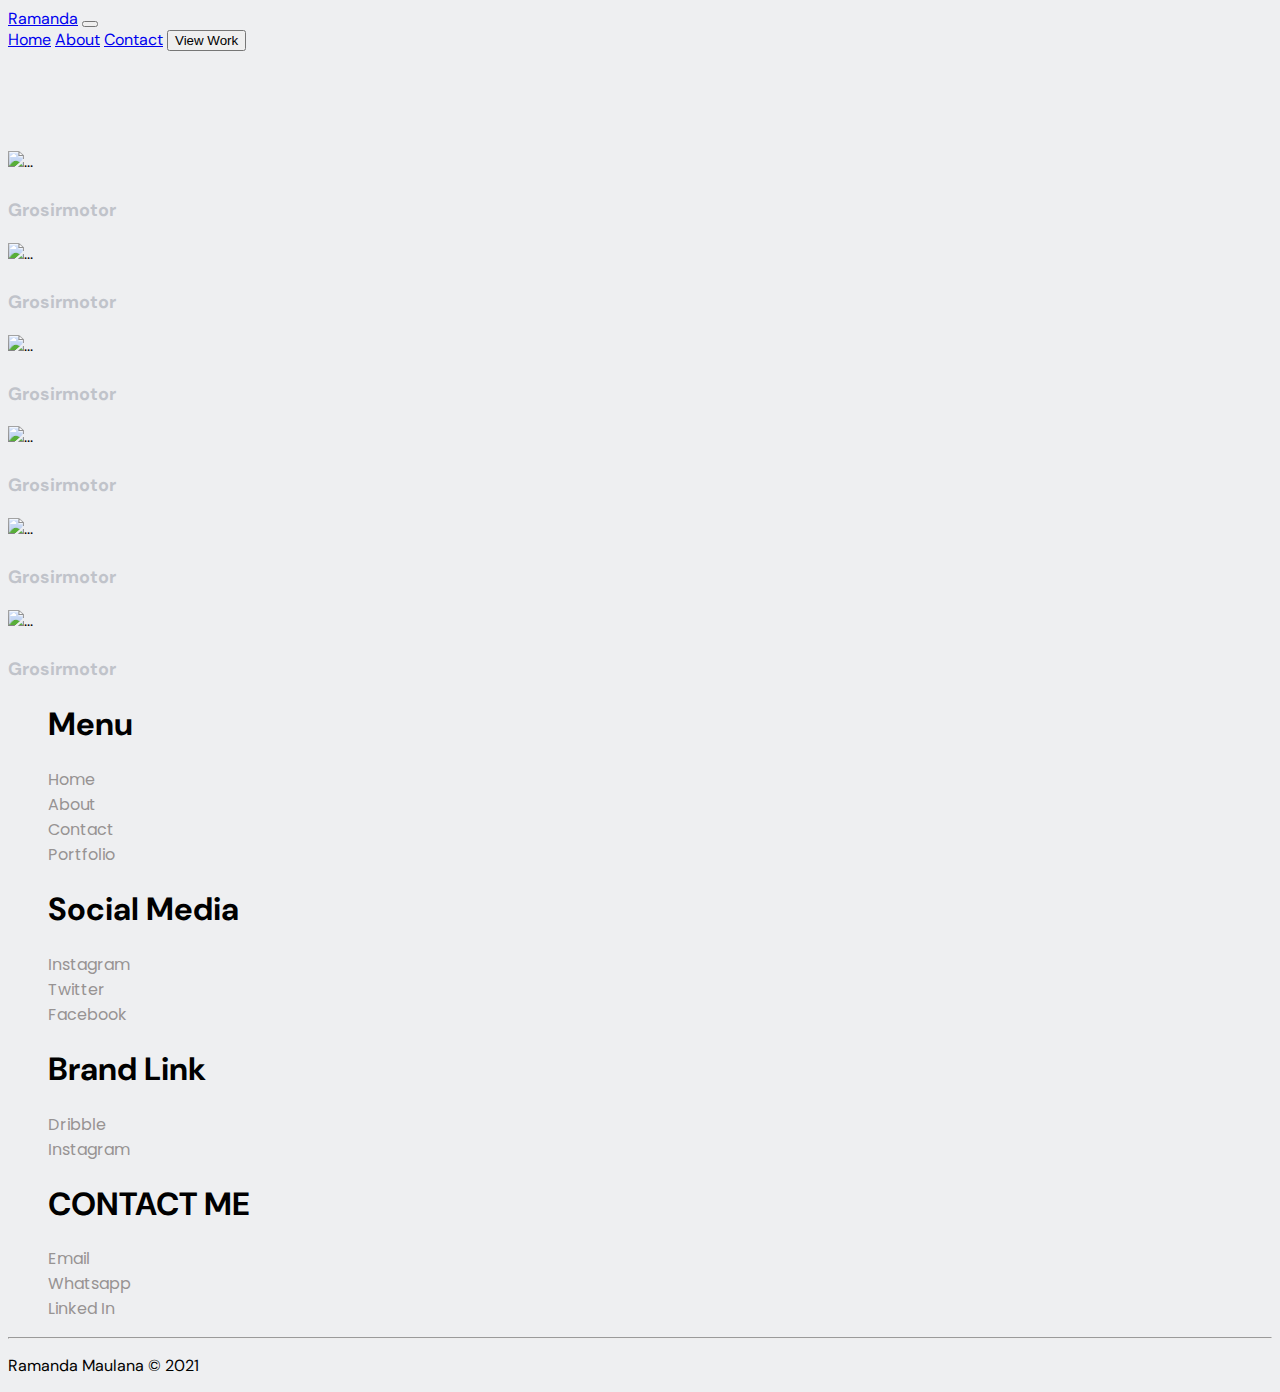
==== portfolio.html @ d034cc39 "Card Update" ====
<!DOCTYPE html>
<html lang="en">

<head>
    <meta charset="UTF-8">
    <meta http-equiv="X-UA-Compatible" content="IE=edge">
    <meta name="viewport" content="width=device-width, initial-scale=1.0">
    <title>Youdemi</title>
    <link rel="stylesheet" href="assets/css/bootstrap.min.css">
    <!-- My Fonts -->
    <link rel="preconnect" href="https://fonts.gstatic.com">
    <link href="https://fonts.googleapis.com/css2?family=DM+Sans:wght@400;700&family=Poppins:wght@200;300&display=swap"
        rel="stylesheet">
    <!-- My Style -->
    <link rel="stylesheet" href="assets/css/mystyle.css">
</head>

<body>

    <div class="container-fluid">
        <!-- Navbar -->
        <nav class="navbar navbar-expand-lg navbar-light my-background fixed-top">
            <div class="container">
                <a class="navbar-brand mt-2" href="index.html">Ramanda</a>
                <button class="navbar-toggler" type="button" data-bs-toggle="collapse"
                    data-bs-target="#navbarNavAltMarkup" aria-controls="navbarNavAltMarkup" aria-expanded="false"
                    aria-label="Toggle navigation">
                    <span class="navbar-toggler-icon"></span>
                </button>
                <div class="collapse navbar-collapse" id="navbarNavAltMarkup">
                    <div class="navbar-nav ms-auto">
                        <a class="nav-link mt-2 active" aria-current="page" href="#">Home</a>
                        <a class="nav-link mt-2" href="#about">About</a>
                        <a class="nav-link mt-2" href="#">Contact</a>
                        <a class="nav-link" href="portfolio.html"><button class="btn btn-dark ">View Work</button></a>
                    </div>
                </div>
            </div>
        </nav>
    </div>
    <!-- Akhir Navbar -- >
<-- Portfolio -->
    <section class="portfolio">
        <div class="container d-flex justify-content-around">
            <div class="row">
                <div class="col-md-4 mb-3">
                    <div class="card">
                        <img src="assets/img/21.PNG" class="card-img-top" alt="...">
                        <div class="card-body">
                            <h2 class="h5"><a href="https://grosirmotor.id" class="font-portfolio">Grosirmotor</a></h2>
                        </div>
                    </div>
                </div>
                <div class="col-md-4">
                    <div class="card">
                        <img src="assets/img/12.PNG" class="card-img-top" alt="...">
                        <div class="card-body text-center">
                            <h2 class="h5"><a href="https://uemka.com" class="font-portfolio">Grosirmotor</a></h2>
                        </div>
                    </div>
                </div>
               <div class="col-md-4 mb-3">
                    <div class="card">
                        <img src="assets/img/21.PNG" class="card-img-top" alt="...">
                        <div class="card-body">
                            <h2 class="h5"><a href="https://grosirmotor.id" class="font-portfolio">Grosirmotor</a></h2>
                        </div>
                    </div>
                </div>
                <div class="col-md-4">
                    <div class="card">
                        <img src="assets/img/grosirmotor.PNG" class="card-img-top" alt="...">
                        <div class="card-body text-center">
                            <h2 class="h5"><a href="https://grosirmotor.id" class="font-portfolio">Grosirmotor</a></h2>
                        </div>
                    </div>
                </div>
                <div class="col-md-4">
                    <div class="card">
                        <img src="assets/img/grosirmotor.PNG" class="card-img-top" alt="...">
                        <div class="card-body text-center">
                            <h2 class="h5"><a href="https://grosirmotor.id" class="font-portfolio">Grosirmotor</a></h2>
                        </div>
                    </div>
                </div>
                <div class="col-md-4 mb-5">
                    <div class="card">
                        <img src="assets/img/grosirmotor.PNG" class="card-img-top" alt="...">
                        <div class="card-body text-center">
                            <h2 class="h5"><a href="https://grosirmotor.id" class="font-portfolio">Grosirmotor</a></h2>
                        </div>
                    </div>
                </div>
            </div>

        </div>
    </section>
    <!--- Footer -->
    <footer>
        <div class="container">
            <div class="row">

                <div class="col-md-3 col-sm-12">
                    <ul style="list-style: none;">
                        <li>
                            <h1 class="h5">Menu</h1>
                        </li>
                        <li class="mt-4"><a href="">Home</a></li>
                        <li class="mt-3"><a href="">About</a></li>
                        <li class="mt-3"><a href="">Contact</a></li>
                        <li class="mt-3"><a href="">Portfolio</a></li>
                    </ul>
                </div>
                <div class="col-md-3 col-sm-12">
                    <ul style="list-style: none;">
                        <li>
                            <h1 class="h5">Social Media</h1>
                        </li>
                        <li class="mt-4"><a href="">Instagram</a></li>
                        <li class="mt-4"><a href="">Twitter</a></li>
                        <li class="mt-4"><a href="">Facebook</a></li>
                    </ul>
                </div>
                <div class="col-md-3 col-sm-12">
                    <ul style="list-style: none;">
                        <li>
                            <h1 class="h5">Brand Link</h1>
                        </li>
                        <li class="mt-4"><a href="">Dribble</a></li>
                        <li class="mt-4"><a href="">Instagram</a></li>
                    </ul>
                </div>
                <div class="col-md-3 col-sm-12">
                    <ul style="list-style: none;">
                        <li>
                            <h1 class="h5">CONTACT ME</h1>
                        </li>
                        <li class="mt-4"><a href="mailto:masramanda@gmail.com?Subject=Hello%20Ramanda">Email</a></li>
                        <li class="mt-3"><a href="">Whatsapp</a></li>
                        <li class="mt-3"><a href="">Linked In</a></li>
                    </ul>
                </div>
            </div>
            <div class="row">
                <hr>
                <div class="col-12 d-flex justify-content-center">
                    <p>Ramanda Maulana &copy 2021</p>
                </div>
            </div>
        </div>
    </footer>
    <!-- Akhir Footer -->
    <script src="assets/js/bootstrap.bundle.min.js"></script>
</body>

</html>
---- assets/css/mystyle.css ----
body {
  font-family: "DM Sans", sans-serif;
  background-color: #eeeff1;
}

.card {
  border: none;
  cursor: pointer;
}

.font-portfolio {
  font-family: "DM Sans", sans-serif;
  font-size: 18px;
  text-decoration: none;
  color: #c0c3ca;
}

/* Introduction */

.intro {
  margin-top: 100px;
}

.intro h1 {
  margin-top: 150px;
  font-size: 60px;
}

.intro p {
  font-size: 25px;
  font-family: "Poppins";
}
/* About */
.about {
  margin-top: 100px;
  padding: 120px;
  height: 500px;
}

.about p {
  font-size: 20px;
}
/* Contact */
.contact {
  margin-top: 100px;
  height: 100%;
}

.contact {
  border: 1px solid;
  padding: 25px;
  margin: 100px;
  border-radius: 30px;
}
.form-label {
  color: #8f929e;
}
.contact h3 {
  font-size: 60px;
}

.contact .form-control {
  border: none;
  height: 50px;
}
/* Portfolio */
.portfolio {
  margin-top: 100px;
  height: 100%;
}

/* Footer */
footer ul a {
  text-decoration: none;
  font-family: "Poppins";
  color: rgb(151, 147, 147);
}

footer ul a:hover {
  color: #000;
}

/* Responsive */
/* Potrait */
/* Lanscape */
@media only screen and (max-width: 600px) {
  .intro img {
    margin-left: 20px !important;
    width: 300px;
    height: 100%;
  }
  .about {
    padding: 0px !important;
  }

  .contact {
    border: 1px solid;
    padding: 10px;
    margin: auto 10px;
    border-radius: 30px;
    margin-bottom: 30px;
  }

  footer ul .h5 {
    margin-left: -30px;
  }
  footer ul a {
    margin-left: -30px;
    text-decoration: none;
    font-family: "Poppins";
    color: rgb(151, 147, 147);
  }
}
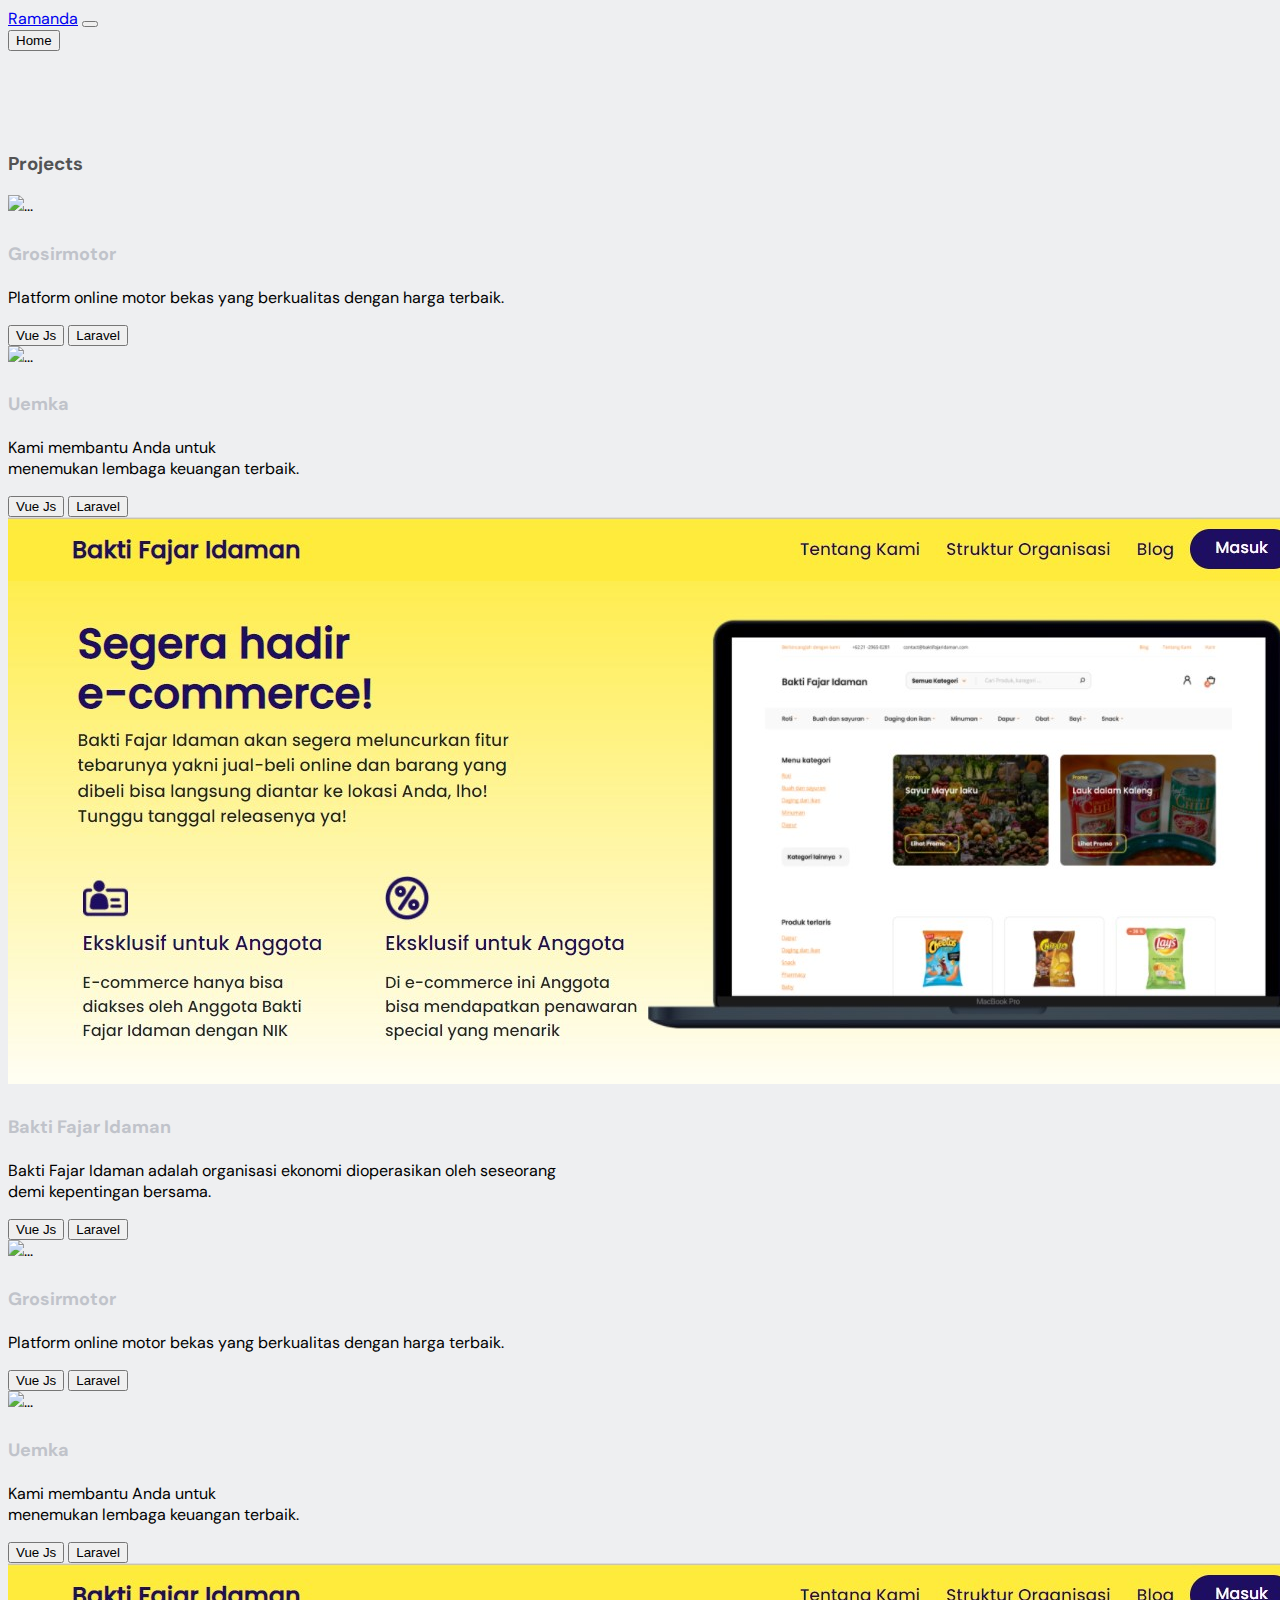
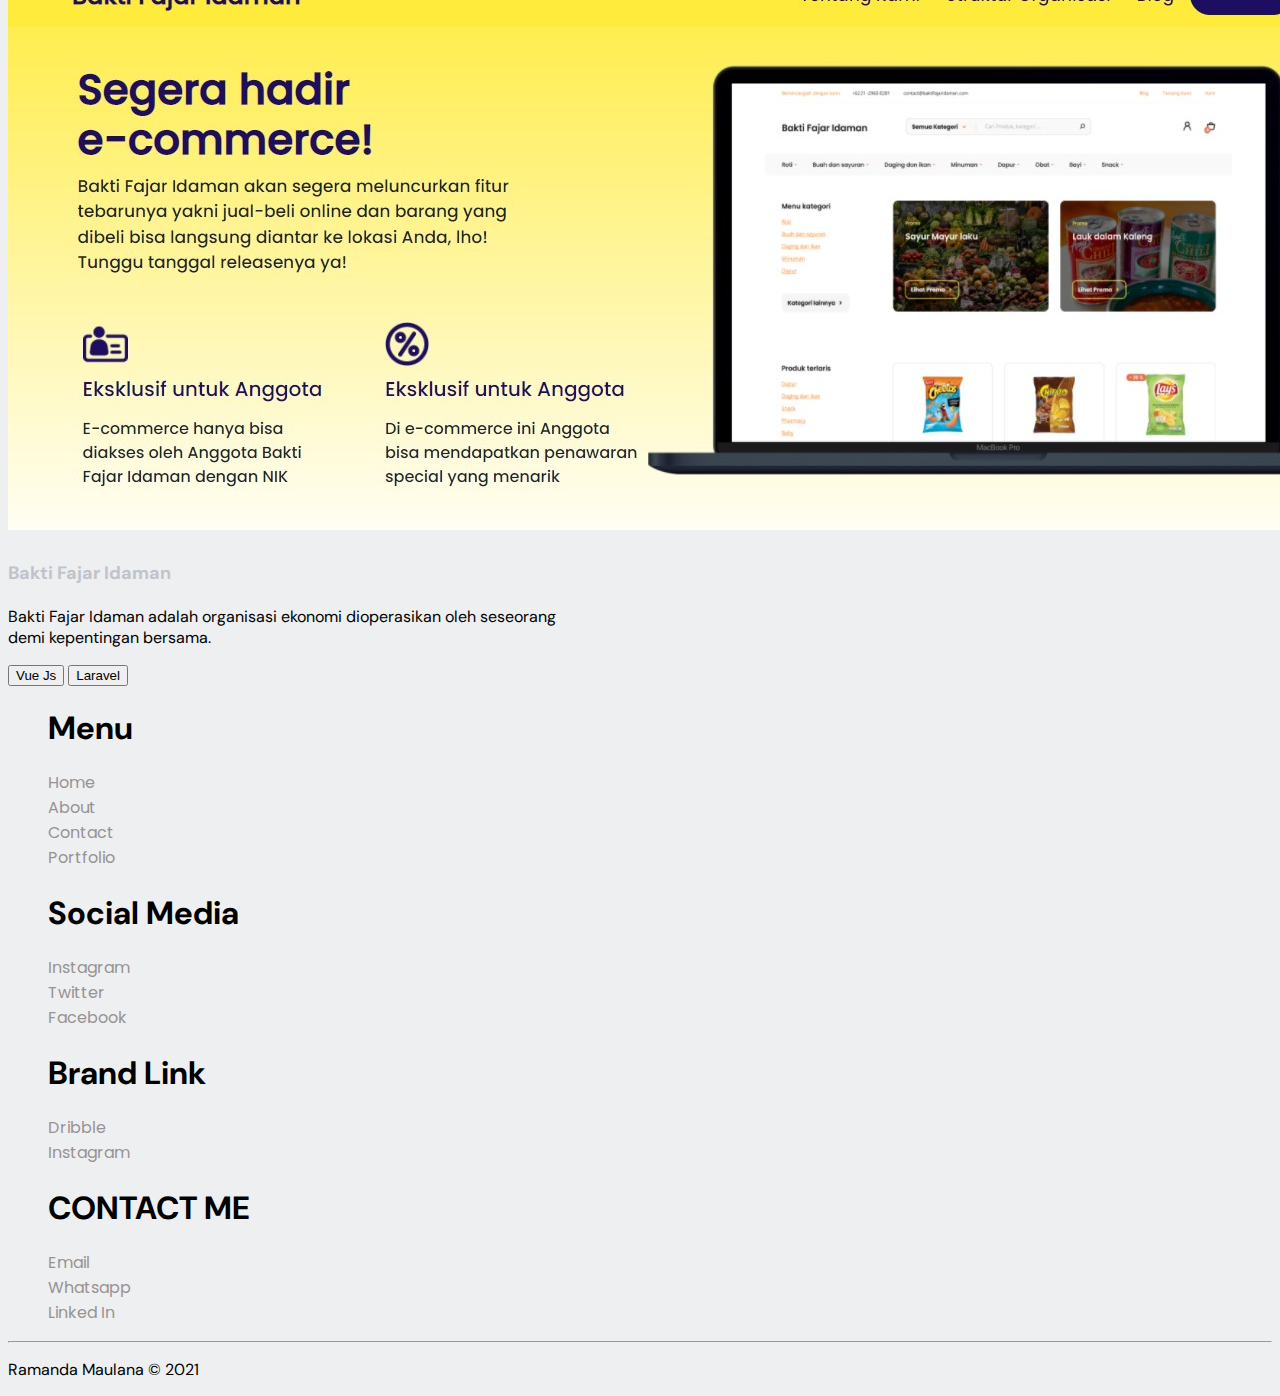
==== commit b2b0778c: "Update Portfolio" ====
--- a/portfolio.html
+++ b/portfolio.html
@@ -12,6 +12,11 @@
     <link href="https://fonts.googleapis.com/css2?family=DM+Sans:wght@400;700&family=Poppins:wght@200;300&display=swap"
         rel="stylesheet">
     <!-- My Style -->
+    <style>
+        .card{
+            border-radius:10px !important ;
+        }
+    </style>
     <link rel="stylesheet" href="assets/css/mystyle.css">
 </head>
 
@@ -29,74 +34,102 @@
                 </button>
                 <div class="collapse navbar-collapse" id="navbarNavAltMarkup">
                     <div class="navbar-nav ms-auto">
-                        <a class="nav-link mt-2 active" aria-current="page" href="#">Home</a>
-                        <a class="nav-link mt-2" href="#about">About</a>
-                        <a class="nav-link mt-2" href="#">Contact</a>
-                        <a class="nav-link" href="portfolio.html"><button class="btn btn-dark ">View Work</button></a>
+                        <a class="nav-link" href="index.html"><button class="btn btn-dark ">Home</button></a>
                     </div>
                 </div>
             </div>
         </nav>
     </div>
     <!-- Akhir Navbar -- >
-<-- Portfolio -->
+    <-- Portfolio -->
+
     <section class="portfolio">
+        <div class="container">
+            <div class="row">
+                <div class="col-lg-12 text-center mb-4">
+                 <h3 style="font-family:'DM Sans'; color:#535354;">Projects</h3>
+                </div>
+             </div>
+        </div>
         <div class="container d-flex justify-content-around">
             <div class="row">
                 <div class="col-md-4 mb-3">
                     <div class="card">
                         <img src="assets/img/21.PNG" class="card-img-top" alt="...">
-                        <div class="card-body">
-                            <h2 class="h5"><a href="https://grosirmotor.id" class="font-portfolio">Grosirmotor</a></h2>
+                        <div class="card-body text-left">
+                            <h2 class="h4"><a href="https://grosirmotor.id" class="font-portfolio">Grosirmotor</a></h2>
+                            <p>Platform online  motor bekas yang berkualitas dengan harga terbaik.</p>
+                           <button class="btn">Vue Js</button>
+                           <button class="btn">Laravel</button>
                         </div>
                     </div>
                 </div>
-                <div class="col-md-4">
+                <div class="col-md-4 mb-3">
                     <div class="card">
                         <img src="assets/img/12.PNG" class="card-img-top" alt="...">
-                        <div class="card-body text-center">
-                            <h2 class="h5"><a href="https://uemka.com" class="font-portfolio">Grosirmotor</a></h2>
+                        <div class="card-body text-left">
+                            <h2 class="h5"><a href="https://uemka.com" class="font-portfolio">Uemka</a></h2>
+                            <p>Kami membantu Anda untuk <br> menemukan
+                                lembaga keuangan terbaik.</p>
+                                <button class="btn">Vue Js</button>
+                                <button class="btn">Laravel</button>
                         </div>
                     </div>
                 </div>
                <div class="col-md-4 mb-3">
                     <div class="card">
-                        <img src="assets/img/21.PNG" class="card-img-top" alt="...">
-                        <div class="card-body">
-                            <h2 class="h5"><a href="https://grosirmotor.id" class="font-portfolio">Grosirmotor</a></h2>
+                        <img src="assets/img/sd.jpg" class="card-img-top" alt="...">
+                        <div class="card-body text-left">
+                            <h2 class="h5"><a href="https://grosirmotor.id" class="font-portfolio">Bakti Fajar Idaman</a></h2>
+                            <p>Bakti Fajar Idaman adalah organisasi ekonomi
+                                dioperasikan oleh seseorang <br> demi kepentingan bersama.</p>
+                                <button class="btn">Vue Js</button>
+                                <button class="btn">Laravel</button>
                         </div>
                     </div>
                 </div>
-                <div class="col-md-4">
+                <div class="col-md-4 mb-3">
                     <div class="card">
-                        <img src="assets/img/grosirmotor.PNG" class="card-img-top" alt="...">
-                        <div class="card-body text-center">
-                            <h2 class="h5"><a href="https://grosirmotor.id" class="font-portfolio">Grosirmotor</a></h2>
+                        <img src="assets/img/21.PNG" class="card-img-top" alt="...">
+                        <div class="card-body text-left">
+                            <h2 class="h4"><a href="https://grosirmotor.id" class="font-portfolio">Grosirmotor</a></h2>
+                            <p>Platform online  motor bekas yang berkualitas dengan harga terbaik.</p>
+                           <button class="btn">Vue Js</button>
+                           <button class="btn">Laravel</button>
                         </div>
                     </div>
                 </div>
-                <div class="col-md-4">
+                <div class="col-md-4 mb-3">
                     <div class="card">
-                        <img src="assets/img/grosirmotor.PNG" class="card-img-top" alt="...">
-                        <div class="card-body text-center">
-                            <h2 class="h5"><a href="https://grosirmotor.id" class="font-portfolio">Grosirmotor</a></h2>
+                        <img src="assets/img/12.PNG" class="card-img-top" alt="...">
+                        <div class="card-body text-left">
+                            <h2 class="h5"><a href="https://uemka.com" class="font-portfolio">Uemka</a></h2>
+                            <p>Kami membantu Anda untuk <br> menemukan
+                                lembaga keuangan terbaik.</p>
+                                <button class="btn">Vue Js</button>
+                                <button class="btn">Laravel</button>
                         </div>
                     </div>
                 </div>
-                <div class="col-md-4 mb-5">
+               <div class="col-md-4 mb-3">
                     <div class="card">
-                        <img src="assets/img/grosirmotor.PNG" class="card-img-top" alt="...">
-                        <div class="card-body text-center">
-                            <h2 class="h5"><a href="https://grosirmotor.id" class="font-portfolio">Grosirmotor</a></h2>
+                        <img src="assets/img/sd.jpg" class="card-img-top" alt="...">
+                        <div class="card-body text-left">
+                            <h2 class="h5"><a href="https://grosirmotor.id" class="font-portfolio">Bakti Fajar Idaman</a></h2>
+                            <p>Bakti Fajar Idaman adalah organisasi ekonomi
+                                dioperasikan oleh seseorang <br> demi kepentingan bersama.</p>
+                                <button class="btn">Vue Js</button>
+                                <button class="btn">Laravel</button>
                         </div>
                     </div>
                 </div>
+          
             </div>
 
         </div>
     </section>
     <!--- Footer -->
-    <footer>
+    <footer class="mt-5">
         <div class="container">
             <div class="row">
 
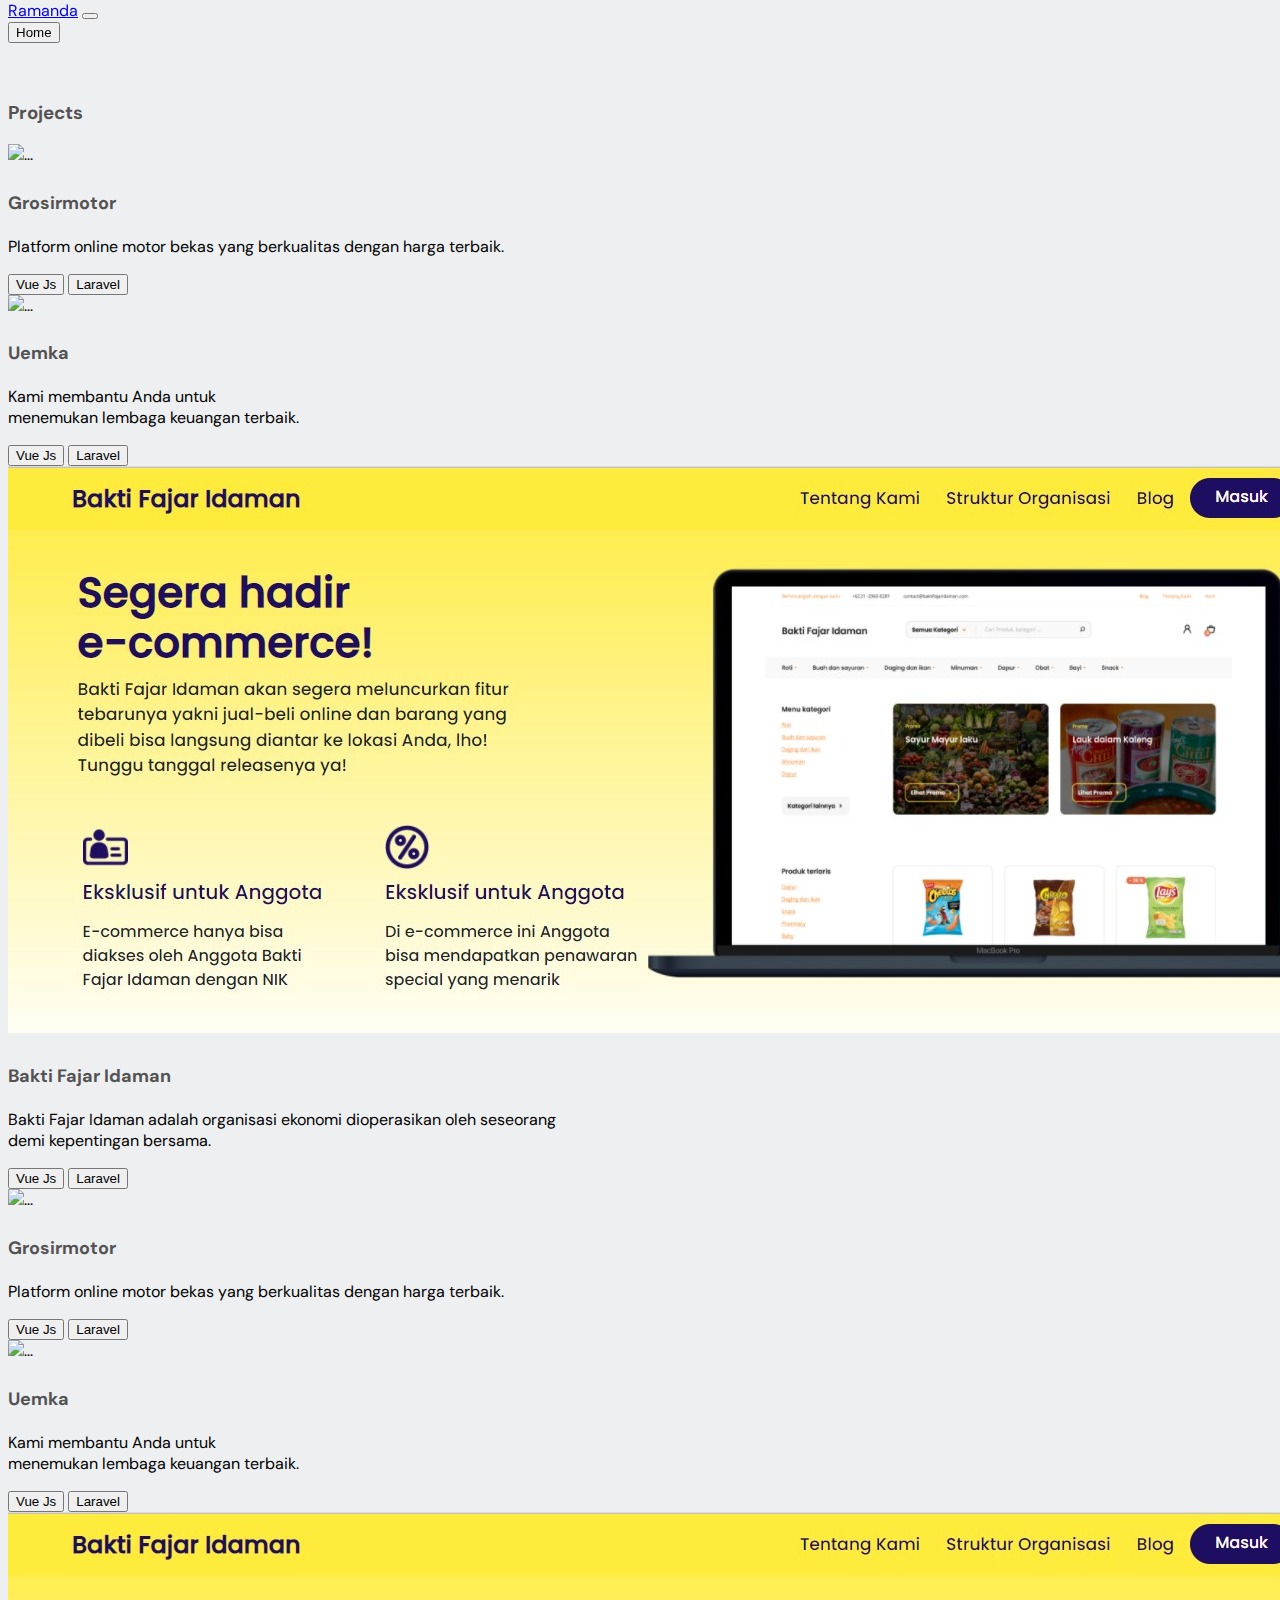
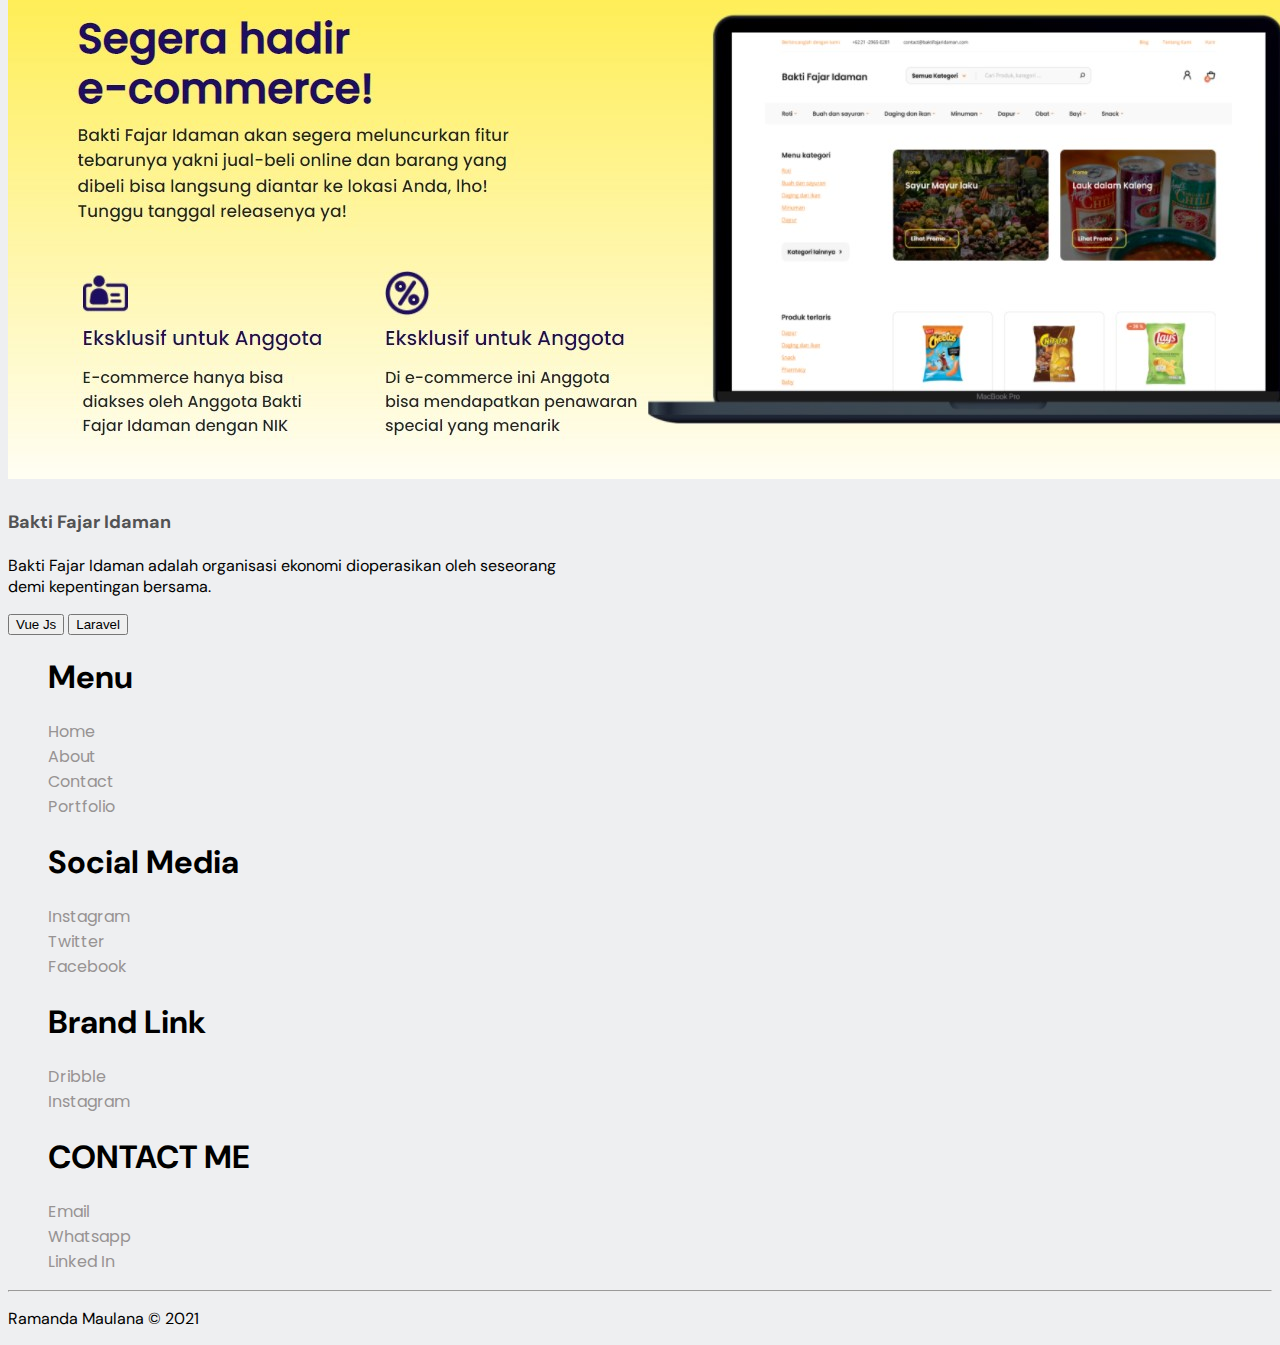
==== commit 19338783: "Merge pull request #2 from programmerwibu/master" ====
--- a/portfolio.html
+++ b/portfolio.html
@@ -1,189 +1,245 @@
 <!DOCTYPE html>
 <html lang="en">
+  <head>
+    <meta charset="UTF-8" />
+    <meta http-equiv="X-UA-Compatible" content="IE=edge" />
+    <meta name="viewport" content="width=device-width, initial-scale=1.0" />
+    <title>Youdemi</title>
+    <link rel="stylesheet" href="assets/css/bootstrap.min.css" />
+    <!-- My Fonts -->
+    <link rel="preconnect" href="https://fonts.gstatic.com" />
+    <link
+      href="https://fonts.googleapis.com/css2?family=DM+Sans:wght@400;700&family=Poppins:wght@200;300&display=swap"
+      rel="stylesheet"
+    />
 
-<head>
-    <meta charset="UTF-8">
-    <meta http-equiv="X-UA-Compatible" content="IE=edge">
-    <meta name="viewport" content="width=device-width, initial-scale=1.0">
-    <title>Youdemi</title>
-    <link rel="stylesheet" href="assets/css/bootstrap.min.css">
-    <!-- My Fonts -->
-    <link rel="preconnect" href="https://fonts.gstatic.com">
-    <link href="https://fonts.googleapis.com/css2?family=DM+Sans:wght@400;700&family=Poppins:wght@200;300&display=swap"
-        rel="stylesheet">
     <!-- My Style -->
     <style>
-        .card{
-            border-radius:10px !important ;
-        }
+      .card {
+        border-radius: 10px !important ;
+      }
     </style>
-    <link rel="stylesheet" href="assets/css/mystyle.css">
-</head>
+    <link rel="stylesheet" href="assets/css/mystyle.css" />
+  </head>
 
-<body>
-
+  <body>
     <div class="container-fluid">
-        <!-- Navbar -->
-        <nav class="navbar navbar-expand-lg navbar-light my-background fixed-top">
-            <div class="container">
-                <a class="navbar-brand mt-2" href="index.html">Ramanda</a>
-                <button class="navbar-toggler" type="button" data-bs-toggle="collapse"
-                    data-bs-target="#navbarNavAltMarkup" aria-controls="navbarNavAltMarkup" aria-expanded="false"
-                    aria-label="Toggle navigation">
-                    <span class="navbar-toggler-icon"></span>
-                </button>
-                <div class="collapse navbar-collapse" id="navbarNavAltMarkup">
-                    <div class="navbar-nav ms-auto">
-                        <a class="nav-link" href="index.html"><button class="btn btn-dark ">Home</button></a>
-                    </div>
-                </div>
-            </div>
-        </nav>
+      <!-- Navbar -->
+      <nav class="navbar navbar-expand-lg navbar-light my-background fixed-top">
+        <div class="container">
+          <a class="navbar-brand mt-2" href="index.html">Ramanda</a>
+          <button
+            class="navbar-toggler"
+            type="button"
+            data-bs-toggle="collapse"
+            data-bs-target="#navbarNavAltMarkup"
+            aria-controls="navbarNavAltMarkup"
+            aria-expanded="false"
+            aria-label="Toggle navigation"
+          >
+            <span class="navbar-toggler-icon"></span>
+          </button>
+          <div class="collapse navbar-collapse" id="navbarNavAltMarkup">
+            <div class="navbar-nav ms-auto">
+              <a class="nav-link" href="index.html"
+                ><button class="btn btn-dark">Home</button></a
+              >
+            </div>
+          </div>
+        </div>
+      </nav>
     </div>
     <!-- Akhir Navbar -- >
     <-- Portfolio -->
 
     <section class="portfolio">
-        <div class="container">
-            <div class="row">
-                <div class="col-lg-12 text-center mb-4">
-                 <h3 style="font-family:'DM Sans'; color:#535354;">Projects</h3>
-                </div>
-             </div>
-        </div>
-        <div class="container d-flex justify-content-around">
-            <div class="row">
-                <div class="col-md-4 mb-3">
-                    <div class="card">
-                        <img src="assets/img/21.PNG" class="card-img-top" alt="...">
-                        <div class="card-body text-left">
-                            <h2 class="h4"><a href="https://grosirmotor.id" class="font-portfolio">Grosirmotor</a></h2>
-                            <p>Platform online  motor bekas yang berkualitas dengan harga terbaik.</p>
-                           <button class="btn">Vue Js</button>
-                           <button class="btn">Laravel</button>
-                        </div>
-                    </div>
-                </div>
-                <div class="col-md-4 mb-3">
-                    <div class="card">
-                        <img src="assets/img/12.PNG" class="card-img-top" alt="...">
-                        <div class="card-body text-left">
-                            <h2 class="h5"><a href="https://uemka.com" class="font-portfolio">Uemka</a></h2>
-                            <p>Kami membantu Anda untuk <br> menemukan
-                                lembaga keuangan terbaik.</p>
-                                <button class="btn">Vue Js</button>
-                                <button class="btn">Laravel</button>
-                        </div>
-                    </div>
-                </div>
-               <div class="col-md-4 mb-3">
-                    <div class="card">
-                        <img src="assets/img/sd.jpg" class="card-img-top" alt="...">
-                        <div class="card-body text-left">
-                            <h2 class="h5"><a href="https://grosirmotor.id" class="font-portfolio">Bakti Fajar Idaman</a></h2>
-                            <p>Bakti Fajar Idaman adalah organisasi ekonomi
-                                dioperasikan oleh seseorang <br> demi kepentingan bersama.</p>
-                                <button class="btn">Vue Js</button>
-                                <button class="btn">Laravel</button>
-                        </div>
-                    </div>
-                </div>
-                <div class="col-md-4 mb-3">
-                    <div class="card">
-                        <img src="assets/img/21.PNG" class="card-img-top" alt="...">
-                        <div class="card-body text-left">
-                            <h2 class="h4"><a href="https://grosirmotor.id" class="font-portfolio">Grosirmotor</a></h2>
-                            <p>Platform online  motor bekas yang berkualitas dengan harga terbaik.</p>
-                           <button class="btn">Vue Js</button>
-                           <button class="btn">Laravel</button>
-                        </div>
-                    </div>
-                </div>
-                <div class="col-md-4 mb-3">
-                    <div class="card">
-                        <img src="assets/img/12.PNG" class="card-img-top" alt="...">
-                        <div class="card-body text-left">
-                            <h2 class="h5"><a href="https://uemka.com" class="font-portfolio">Uemka</a></h2>
-                            <p>Kami membantu Anda untuk <br> menemukan
-                                lembaga keuangan terbaik.</p>
-                                <button class="btn">Vue Js</button>
-                                <button class="btn">Laravel</button>
-                        </div>
-                    </div>
-                </div>
-               <div class="col-md-4 mb-3">
-                    <div class="card">
-                        <img src="assets/img/sd.jpg" class="card-img-top" alt="...">
-                        <div class="card-body text-left">
-                            <h2 class="h5"><a href="https://grosirmotor.id" class="font-portfolio">Bakti Fajar Idaman</a></h2>
-                            <p>Bakti Fajar Idaman adalah organisasi ekonomi
-                                dioperasikan oleh seseorang <br> demi kepentingan bersama.</p>
-                                <button class="btn">Vue Js</button>
-                                <button class="btn">Laravel</button>
-                        </div>
-                    </div>
-                </div>
-          
-            </div>
-
-        </div>
+      <div class="container">
+        <div class="row">
+          <div class="col-lg-12 text-center mb-4">
+            <h3 style="font-family: 'DM Sans'; color: #535354">Projects</h3>
+          </div>
+        </div>
+      </div>
+      <div class="container d-flex justify-content-around">
+        <div class="row">
+          <div class="col-md-4 mb-3">
+            <div class="card">
+              <img src="assets/img/21.PNG" class="card-img-top" alt="..." />
+              <div class="card-body text-left">
+                <h2 class="h4">
+                  <a href="https://grosirmotor.id" class="font-portfolio"
+                    >Grosirmotor</a
+                  >
+                </h2>
+                <p>
+                  Platform online motor bekas yang berkualitas dengan harga
+                  terbaik.
+                </p>
+                <button class="btn">Vue Js</button>
+                <button class="btn">Laravel</button>
+              </div>
+            </div>
+          </div>
+          <div class="col-md-4 mb-3">
+            <div class="card">
+              <img src="assets/img/12.PNG" class="card-img-top" alt="..." />
+              <div class="card-body text-left">
+                <h2 class="h5">
+                  <a href="https://uemka.com" class="font-portfolio">Uemka</a>
+                </h2>
+                <p>
+                  Kami membantu Anda untuk <br />
+                  menemukan lembaga keuangan terbaik.
+                </p>
+                <button class="btn">Vue Js</button>
+                <button class="btn">Laravel</button>
+              </div>
+            </div>
+          </div>
+          <div class="col-md-4 mb-3">
+            <div class="card">
+              <img src="assets/img/sd.jpg" class="card-img-top" alt="..." />
+              <div class="card-body text-left">
+                <h2 class="h5">
+                  <a href="https://grosirmotor.id" class="font-portfolio"
+                    >Bakti Fajar Idaman</a
+                  >
+                </h2>
+                <p>
+                  Bakti Fajar Idaman adalah organisasi ekonomi dioperasikan oleh
+                  seseorang <br />
+                  demi kepentingan bersama.
+                </p>
+                <button class="btn">Vue Js</button>
+                <button class="btn">Laravel</button>
+              </div>
+            </div>
+          </div>
+          <div class="col-md-4 mb-3">
+            <div class="card">
+              <img src="assets/img/21.PNG" class="card-img-top" alt="..." />
+              <div class="card-body text-left">
+                <h2 class="h4">
+                  <a href="https://grosirmotor.id" class="font-portfolio"
+                    >Grosirmotor</a
+                  >
+                </h2>
+                <p>
+                  Platform online motor bekas yang berkualitas dengan harga
+                  terbaik.
+                </p>
+                <button class="btn">Vue Js</button>
+                <button class="btn">Laravel</button>
+              </div>
+            </div>
+          </div>
+          <div class="col-md-4 mb-3">
+            <div class="card">
+              <img src="assets/img/12.PNG" class="card-img-top" alt="..." />
+              <div class="card-body text-left">
+                <h2 class="h5">
+                  <a href="https://uemka.com" class="font-portfolio">Uemka</a>
+                </h2>
+                <p>
+                  Kami membantu Anda untuk <br />
+                  menemukan lembaga keuangan terbaik.
+                </p>
+                <button class="btn">Vue Js</button>
+                <button class="btn">Laravel</button>
+              </div>
+            </div>
+          </div>
+          <div class="col-md-4 mb-3">
+            <div class="card">
+              <img src="assets/img/sd.jpg" class="card-img-top" alt="..." />
+              <div class="card-body text-left">
+                <h2 class="h5">
+                  <a href="https://grosirmotor.id" class="font-portfolio"
+                    >Bakti Fajar Idaman</a
+                  >
+                </h2>
+                <p>
+                  Bakti Fajar Idaman adalah organisasi ekonomi dioperasikan oleh
+                  seseorang <br />
+                  demi kepentingan bersama.
+                </p>
+                <button class="btn">Vue Js</button>
+                <button class="btn">Laravel</button>
+              </div>
+            </div>
+          </div>
+        </div>
+      </div>
     </section>
     <!--- Footer -->
     <footer class="mt-5">
-        <div class="container">
-            <div class="row">
-
-                <div class="col-md-3 col-sm-12">
-                    <ul style="list-style: none;">
-                        <li>
-                            <h1 class="h5">Menu</h1>
-                        </li>
-                        <li class="mt-4"><a href="">Home</a></li>
-                        <li class="mt-3"><a href="">About</a></li>
-                        <li class="mt-3"><a href="">Contact</a></li>
-                        <li class="mt-3"><a href="">Portfolio</a></li>
-                    </ul>
-                </div>
-                <div class="col-md-3 col-sm-12">
-                    <ul style="list-style: none;">
-                        <li>
-                            <h1 class="h5">Social Media</h1>
-                        </li>
-                        <li class="mt-4"><a href="">Instagram</a></li>
-                        <li class="mt-4"><a href="">Twitter</a></li>
-                        <li class="mt-4"><a href="">Facebook</a></li>
-                    </ul>
-                </div>
-                <div class="col-md-3 col-sm-12">
-                    <ul style="list-style: none;">
-                        <li>
-                            <h1 class="h5">Brand Link</h1>
-                        </li>
-                        <li class="mt-4"><a href="">Dribble</a></li>
-                        <li class="mt-4"><a href="">Instagram</a></li>
-                    </ul>
-                </div>
-                <div class="col-md-3 col-sm-12">
-                    <ul style="list-style: none;">
-                        <li>
-                            <h1 class="h5">CONTACT ME</h1>
-                        </li>
-                        <li class="mt-4"><a href="mailto:masramanda@gmail.com?Subject=Hello%20Ramanda">Email</a></li>
-                        <li class="mt-3"><a href="">Whatsapp</a></li>
-                        <li class="mt-3"><a href="">Linked In</a></li>
-                    </ul>
-                </div>
-            </div>
-            <div class="row">
-                <hr>
-                <div class="col-12 d-flex justify-content-center">
-                    <p>Ramanda Maulana &copy 2021</p>
-                </div>
-            </div>
-        </div>
+      <div class="container">
+        <div class="row">
+          <div class="col-md-3 col-sm-12">
+            <ul style="list-style: none">
+              <li>
+                <h1 class="h5">Menu</h1>
+              </li>
+              <li class="mt-4"><a href="">Home</a></li>
+              <li class="mt-3"><a href="">About</a></li>
+              <li class="mt-3"><a href="">Contact</a></li>
+              <li class="mt-3"><a href="">Portfolio</a></li>
+            </ul>
+          </div>
+          <div class="col-md-3 col-sm-12">
+            <ul style="list-style: none">
+              <li>
+                <h1 class="h5">Social Media</h1>
+              </li>
+              <li class="mt-4"><a href="">Instagram</a></li>
+              <li class="mt-4"><a href="">Twitter</a></li>
+              <li class="mt-4"><a href="">Facebook</a></li>
+            </ul>
+          </div>
+          <div class="col-md-3 col-sm-12">
+            <ul style="list-style: none">
+              <li>
+                <h1 class="h5">Brand Link</h1>
+              </li>
+              <li class="mt-4"><a href="">Dribble</a></li>
+              <li class="mt-4"><a href="">Instagram</a></li>
+            </ul>
+          </div>
+          <div class="col-md-3 col-sm-12">
+            <ul style="list-style: none">
+              <li>
+                <h1 class="h5">CONTACT ME</h1>
+              </li>
+              <li class="mt-4">
+                <a href="mailto:masramanda@gmail.com?Subject=Hello%20Ramanda"
+                  >Email</a
+                >
+              </li>
+              <li class="mt-3"><a href="">Whatsapp</a></li>
+              <li class="mt-3"><a href="">Linked In</a></li>
+            </ul>
+          </div>
+        </div>
+        <div class="row">
+          <hr />
+          <div class="col-12 d-flex justify-content-center">
+            <p>Ramanda Maulana &copy 2021</p>
+          </div>
+        </div>
+      </div>
     </footer>
     <!-- Akhir Footer -->
+    <script>
+      var navbar = document.querySelector("nav");
+      window.onscroll = function () {
+        // pageYOffset or scrollY
+        if (window.pageYOffset > 0) {
+          navbar.classList.add("scrolled");
+        } else {
+          navbar.classList.remove("scrolled");
+        }
+      };
+    </script>
     <script src="assets/js/bootstrap.bundle.min.js"></script>
-</body>
-
+  </body>
 </html>
--- a/assets/css/mystyle.css
+++ b/assets/css/mystyle.css
@@ -1,6 +1,22 @@
 body {
   font-family: "DM Sans", sans-serif;
   background-color: #eeeff1;
+}
+
+nav {
+  position: -webkit-sticky;
+  position: sticky;
+  /* sticky or fixed are fine */
+  position: fixed;
+  top: 0;
+  height: 69px;
+  width: 100%;
+  /* background when scroll is in the top */
+  transition: background 0.5s; /* control how smooth the background changes */
+}
+
+nav.scrolled {
+  background: #eeeff1;
 }
 
 .card {
@@ -12,7 +28,8 @@
   font-family: "DM Sans", sans-serif;
   font-size: 18px;
   text-decoration: none;
-  color: #c0c3ca;
+  color: #535354;
+  font-weight: bold;
 }
 
 /* Introduction */
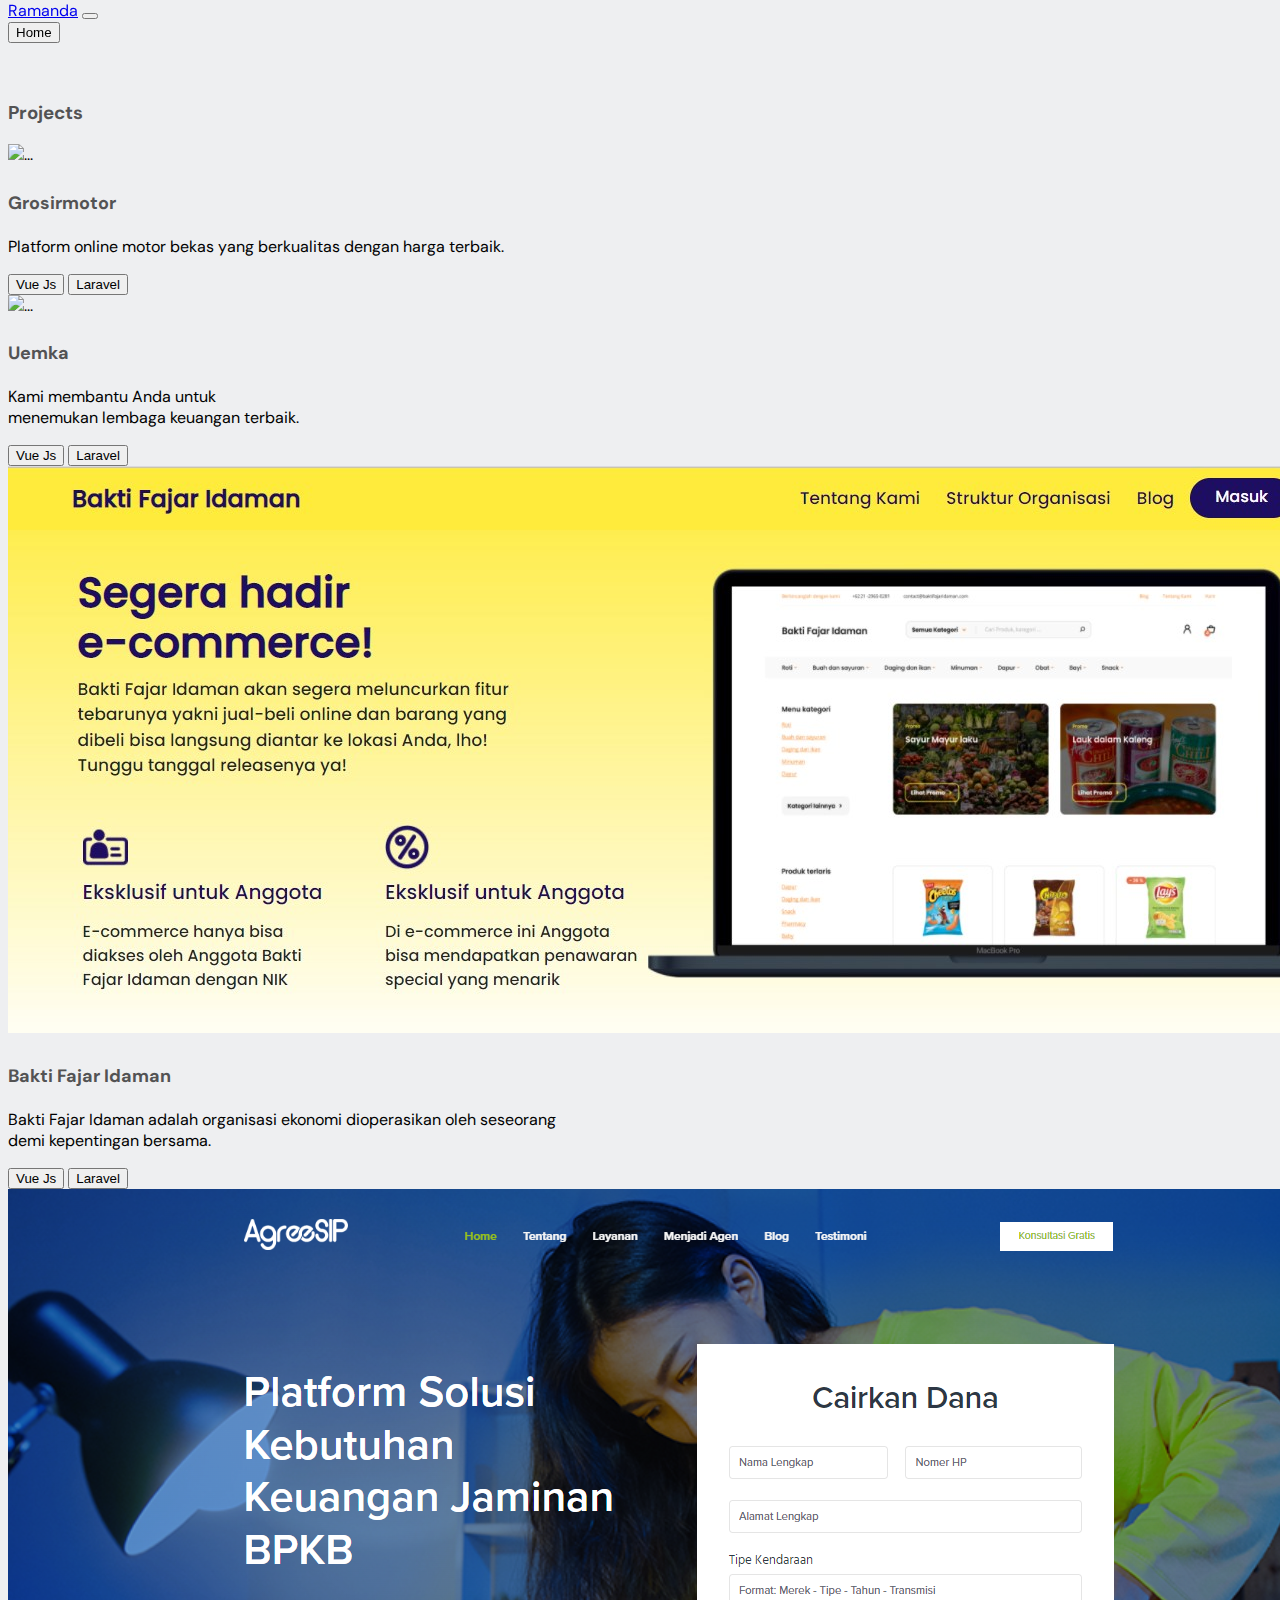
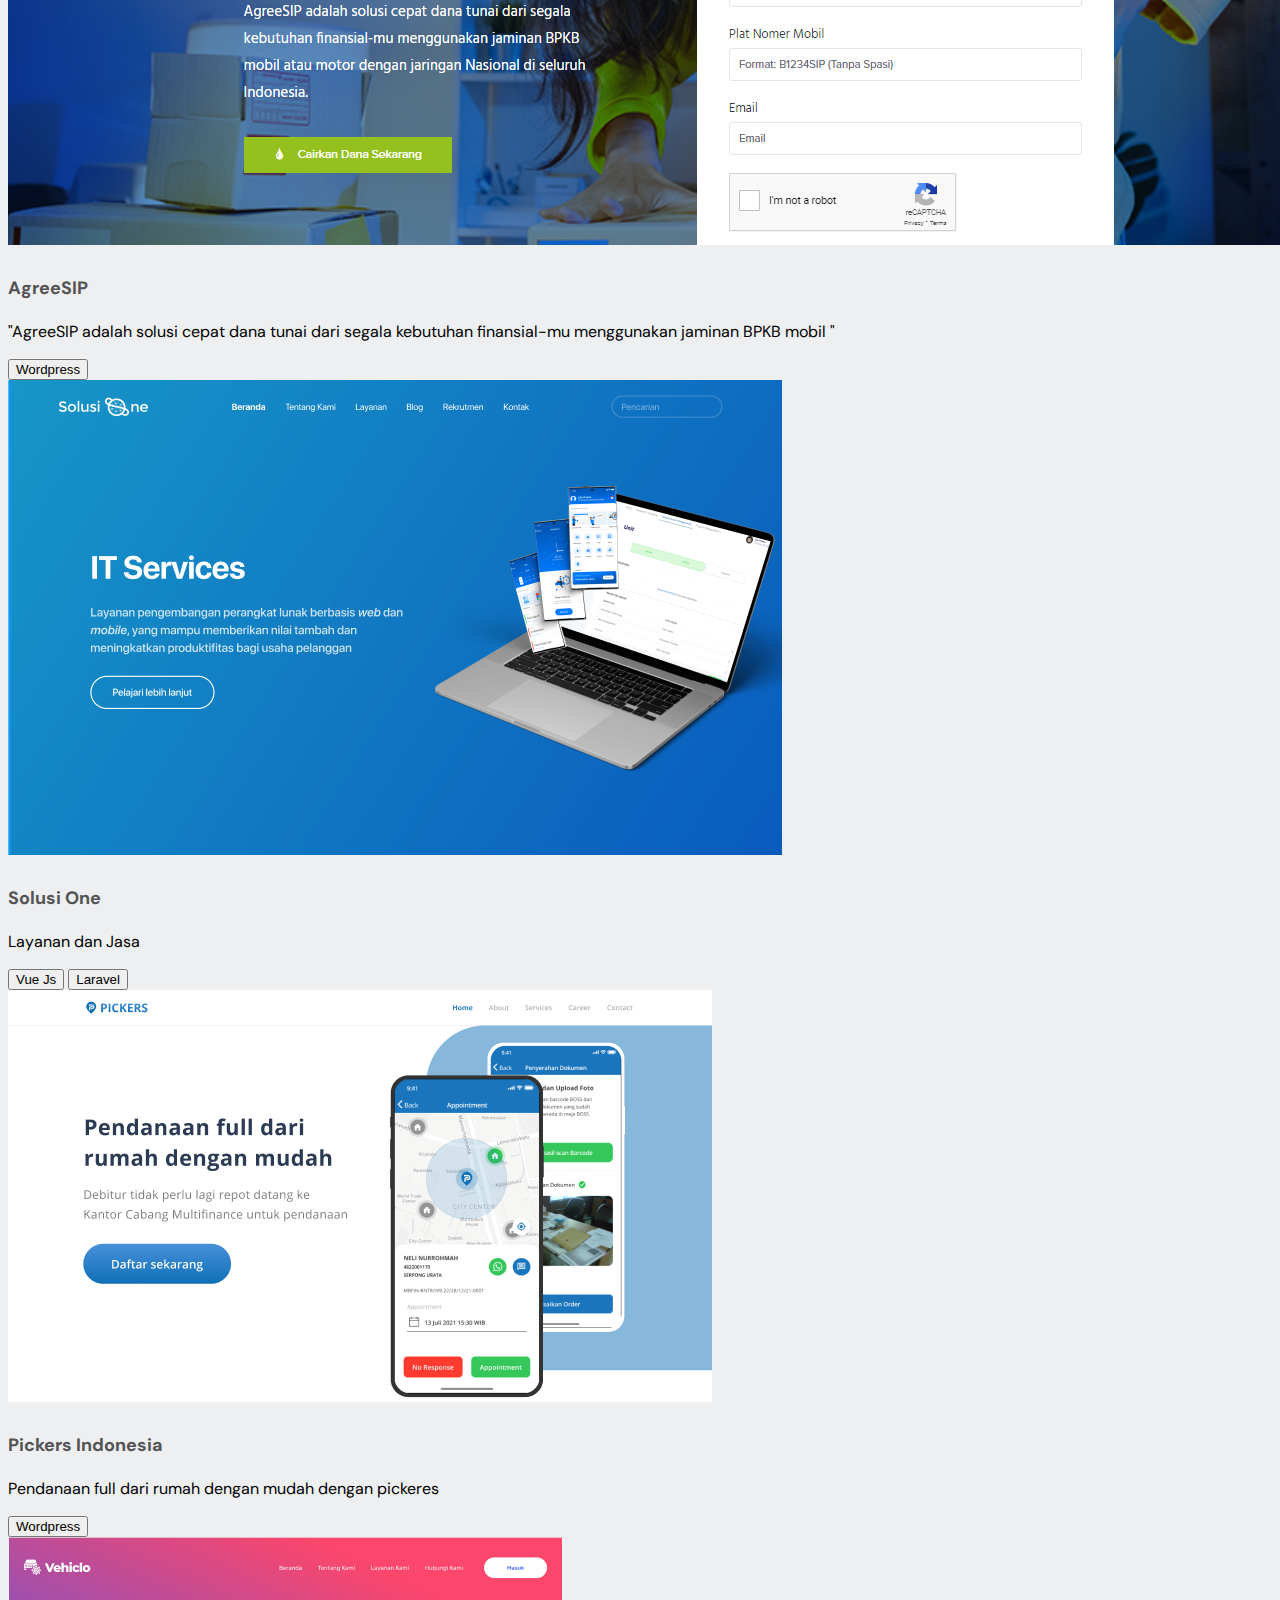
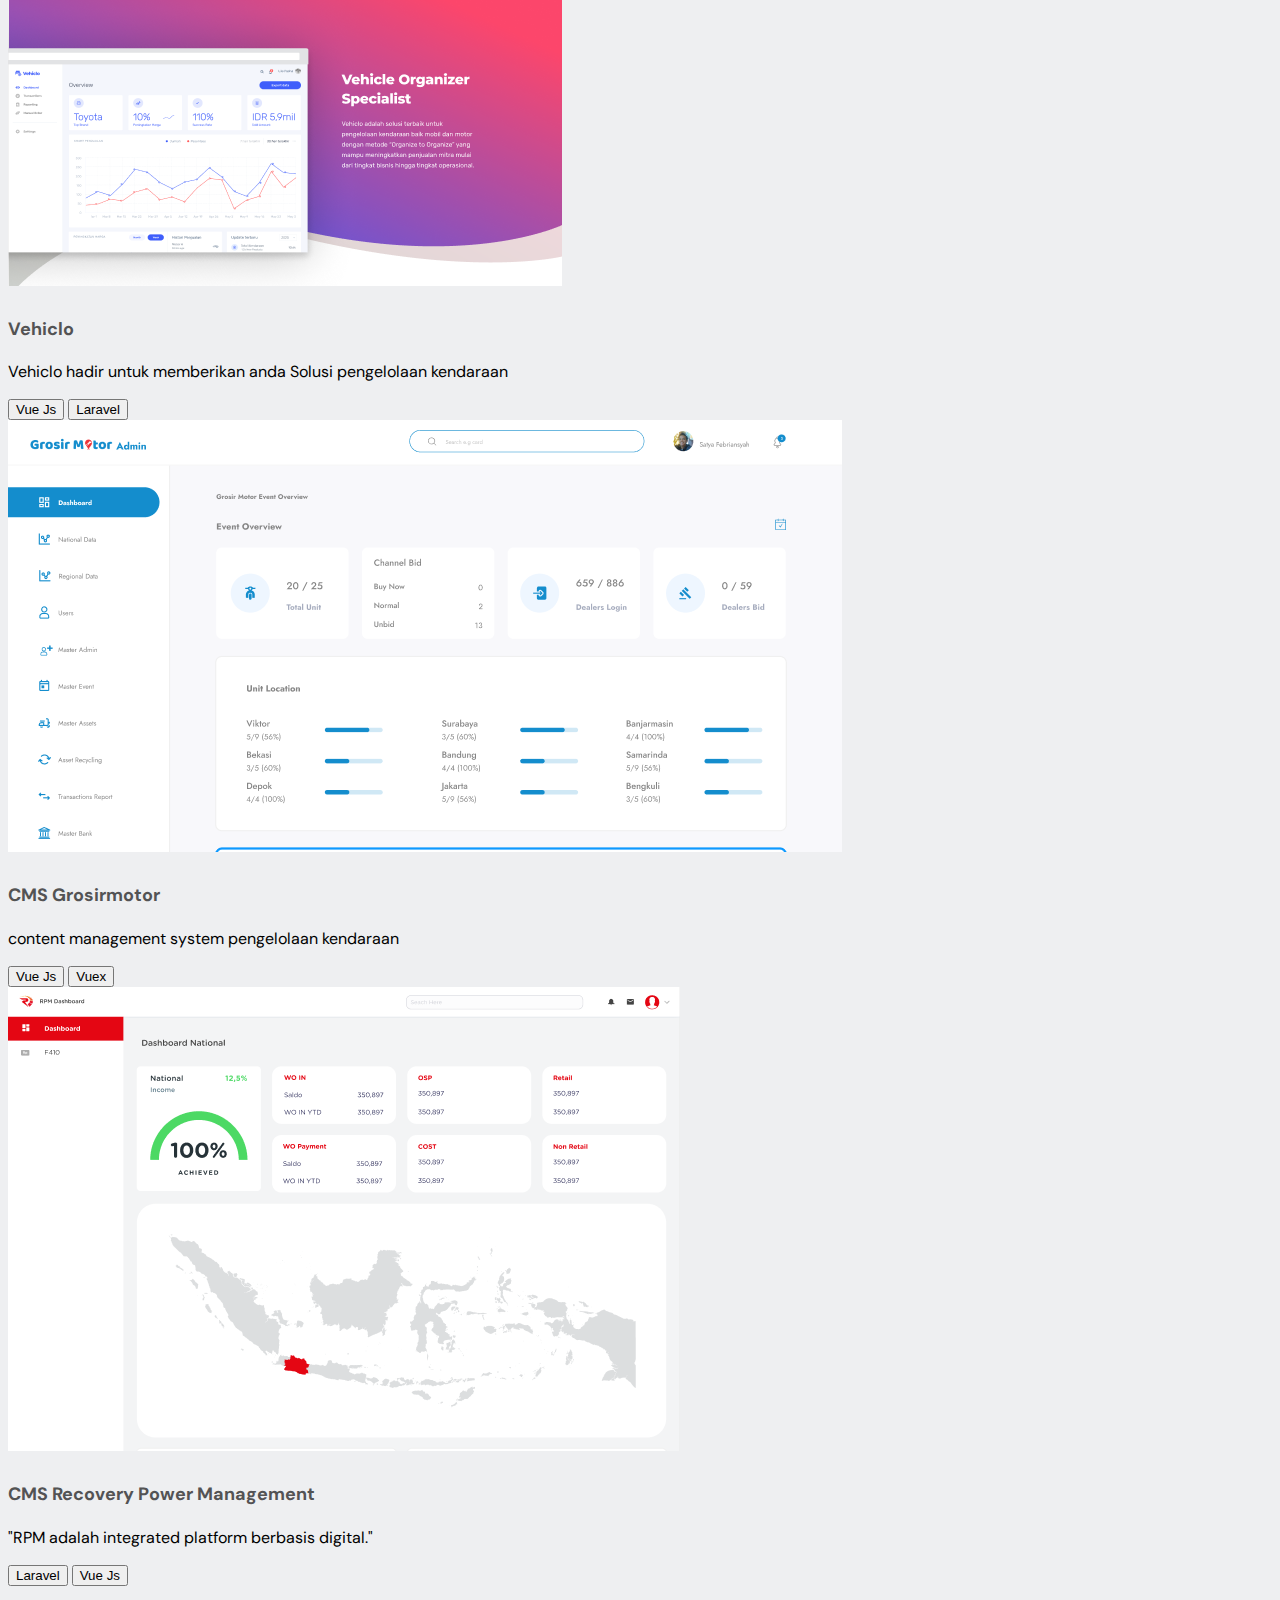
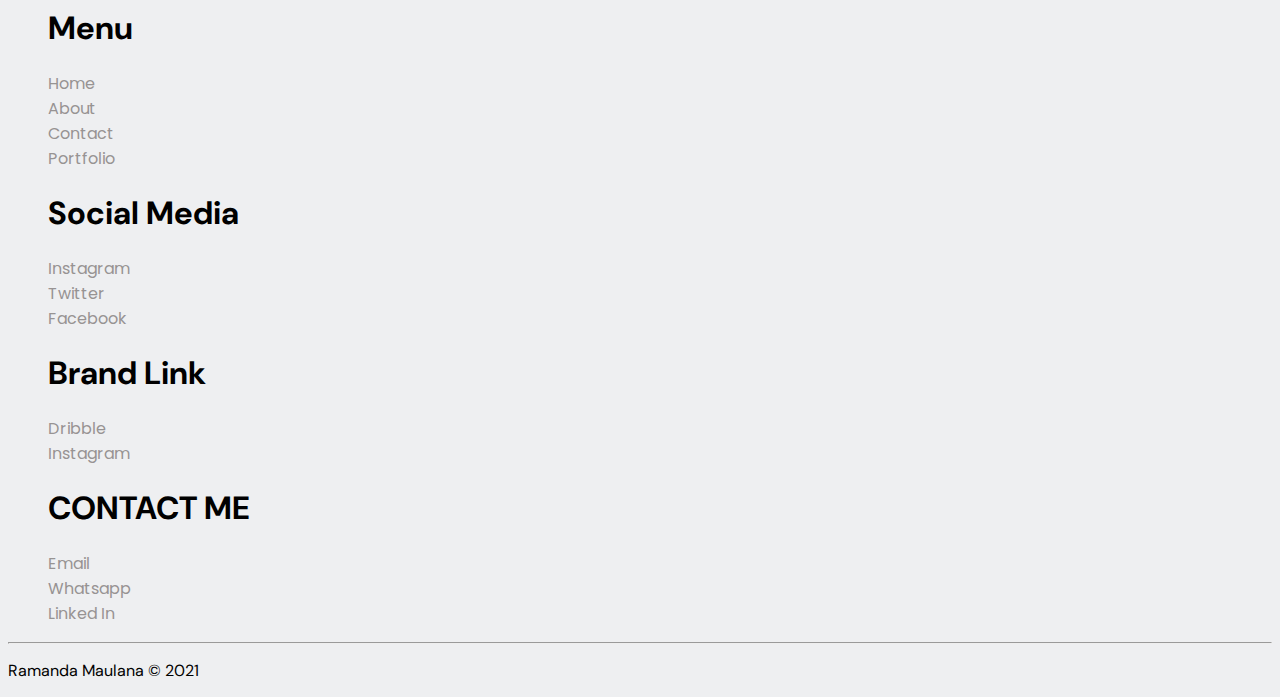
==== commit 6261dcc5: "update portfolio" ====
--- a/portfolio.html
+++ b/portfolio.html
@@ -4,7 +4,7 @@
     <meta charset="UTF-8" />
     <meta http-equiv="X-UA-Compatible" content="IE=edge" />
     <meta name="viewport" content="width=device-width, initial-scale=1.0" />
-    <title>Youdemi</title>
+    <title>Portfolio Ramanda</title>
     <link rel="stylesheet" href="assets/css/bootstrap.min.css" />
     <!-- My Fonts -->
     <link rel="preconnect" href="https://fonts.gstatic.com" />
@@ -115,59 +115,106 @@
               </div>
             </div>
           </div>
-          <div class="col-md-4 mb-3">
-            <div class="card">
-              <img src="assets/img/21.PNG" class="card-img-top" alt="..." />
+        
+          <div class="col-md-4 mb-3">
+            <div class="card">
+              <img src="assets/img/agreesip.PNG" class="card-img-top" alt="..." />
               <div class="card-body text-left">
                 <h2 class="h4">
-                  <a href="https://grosirmotor.id" class="font-portfolio"
-                    >Grosirmotor</a
-                  >
-                </h2>
-                <p>
-                  Platform online motor bekas yang berkualitas dengan harga
-                  terbaik.
-                </p>
-                <button class="btn">Vue Js</button>
-                <button class="btn">Laravel</button>
-              </div>
-            </div>
-          </div>
-          <div class="col-md-4 mb-3">
-            <div class="card">
-              <img src="assets/img/12.PNG" class="card-img-top" alt="..." />
-              <div class="card-body text-left">
-                <h2 class="h5">
-                  <a href="https://uemka.com" class="font-portfolio">Uemka</a>
-                </h2>
-                <p>
-                  Kami membantu Anda untuk <br />
-                  menemukan lembaga keuangan terbaik.
-                </p>
-                <button class="btn">Vue Js</button>
-                <button class="btn">Laravel</button>
-              </div>
-            </div>
-          </div>
-          <div class="col-md-4 mb-3">
-            <div class="card">
-              <img src="assets/img/sd.jpg" class="card-img-top" alt="..." />
-              <div class="card-body text-left">
-                <h2 class="h5">
-                  <a href="https://grosirmotor.id" class="font-portfolio"
-                    >Bakti Fajar Idaman</a
-                  >
-                </h2>
-                <p>
-                  Bakti Fajar Idaman adalah organisasi ekonomi dioperasikan oleh
-                  seseorang <br />
-                  demi kepentingan bersama.
-                </p>
-                <button class="btn">Vue Js</button>
-                <button class="btn">Laravel</button>
-              </div>
-            </div>
-          </div>
+                  <a href="https://agreesip.com" class="font-portfolio"
+                    >AgreeSIP</a
+                  >
+                </h2>
+                <p>
+                  "AgreeSIP adalah solusi cepat dana tunai dari segala kebutuhan finansial-mu menggunakan jaminan BPKB mobil "
+                </p>
+                <button class="btn">Wordpress</button>
+              
+              </div>
+            </div>
+          </div>
+          <div class="col-md-4 mb-3">
+            <div class="card">
+              <img src="assets/img/solusione.PNG" class="card-img-top" alt="..." />
+              <div class="card-body text-left">
+                <h2 class="h4">
+                  <a href="https://solusione.id" class="font-portfolio"
+                    >Solusi One</a
+                  >
+                </h2>
+                <p>
+                  Layanan dan Jasa  
+                </p>
+                <button class="btn">Vue Js</button>
+                <button class="btn">Laravel</button>
+              </div>
+            </div>
+          </div>
+          <div class="col-md-4 mb-3">
+            <div class="card">
+              <img src="assets/img/pickers.PNG" class="card-img-top" alt="..." />
+              <div class="card-body text-left">
+                <h2 class="h5">
+                  <a href="https://pickersindonesia.com" class="font-portfolio"
+                    >Pickers Indonesia</a
+                  >
+                </h2>
+                <p>
+                  Pendanaan full dari rumah dengan mudah dengan pickeres 
+                </p>
+                <button class="btn">Wordpress</button>
+              
+              </div>
+            </div>
+          </div>  
+          <div class="col-md-4 mb-3">
+            <div class="card">
+              <img src="assets/img/vehiclo.PNG" class="card-img-top" alt="..." />
+              <div class="card-body text-left">
+                <h2 class="h5">
+                  <a href="https://Vehiclo.id" class="font-portfolio">Vehiclo</a>
+                </h2>
+                <p>
+                  Vehiclo hadir untuk memberikan anda Solusi pengelolaan kendaraan
+                </p>
+                <button class="btn">Vue Js</button>
+                <button class="btn">Laravel</button>
+              </div>
+            </div>
+          </div>
+          <div class="col-md-4 mb-3">
+            <div class="card">
+              <img src="assets/img/cms-grosirmotor.PNG" class="card-img-top" alt="..." />
+              <div class="card-body text-left">
+                <h2 class="h5">
+                  <a href="https://Vehiclo.id" class="font-portfolio">CMS Grosirmotor</a>
+                </h2>
+                <p>
+                  content management system pengelolaan  kendaraan
+                </p>
+                <button class="btn">Vue Js</button>
+                <button class="btn">Vuex</button>
+              </div>
+            </div>
+          </div>
+         
+         
+          <div class="col-md-4 mb-3">
+            <div class="card">
+              <img src="assets/img/cms-RPM.PNG" class="card-img-top" alt="..." />
+              <div class="card-body text-left">
+                <h2 class="h5">
+                  <a href="https://rpm.sitama.co.id" class="font-portfolio">CMS Recovery Power Management</a>
+                </h2>
+                <p>
+                  "RPM adalah integrated platform berbasis digital."
+                </p>
+                <button class="btn">Laravel</button> 
+                <button class="btn">Vue Js</button>
+              </div>
+            </div>
+          </div>
+      
         </div>
       </div>
     </section>
